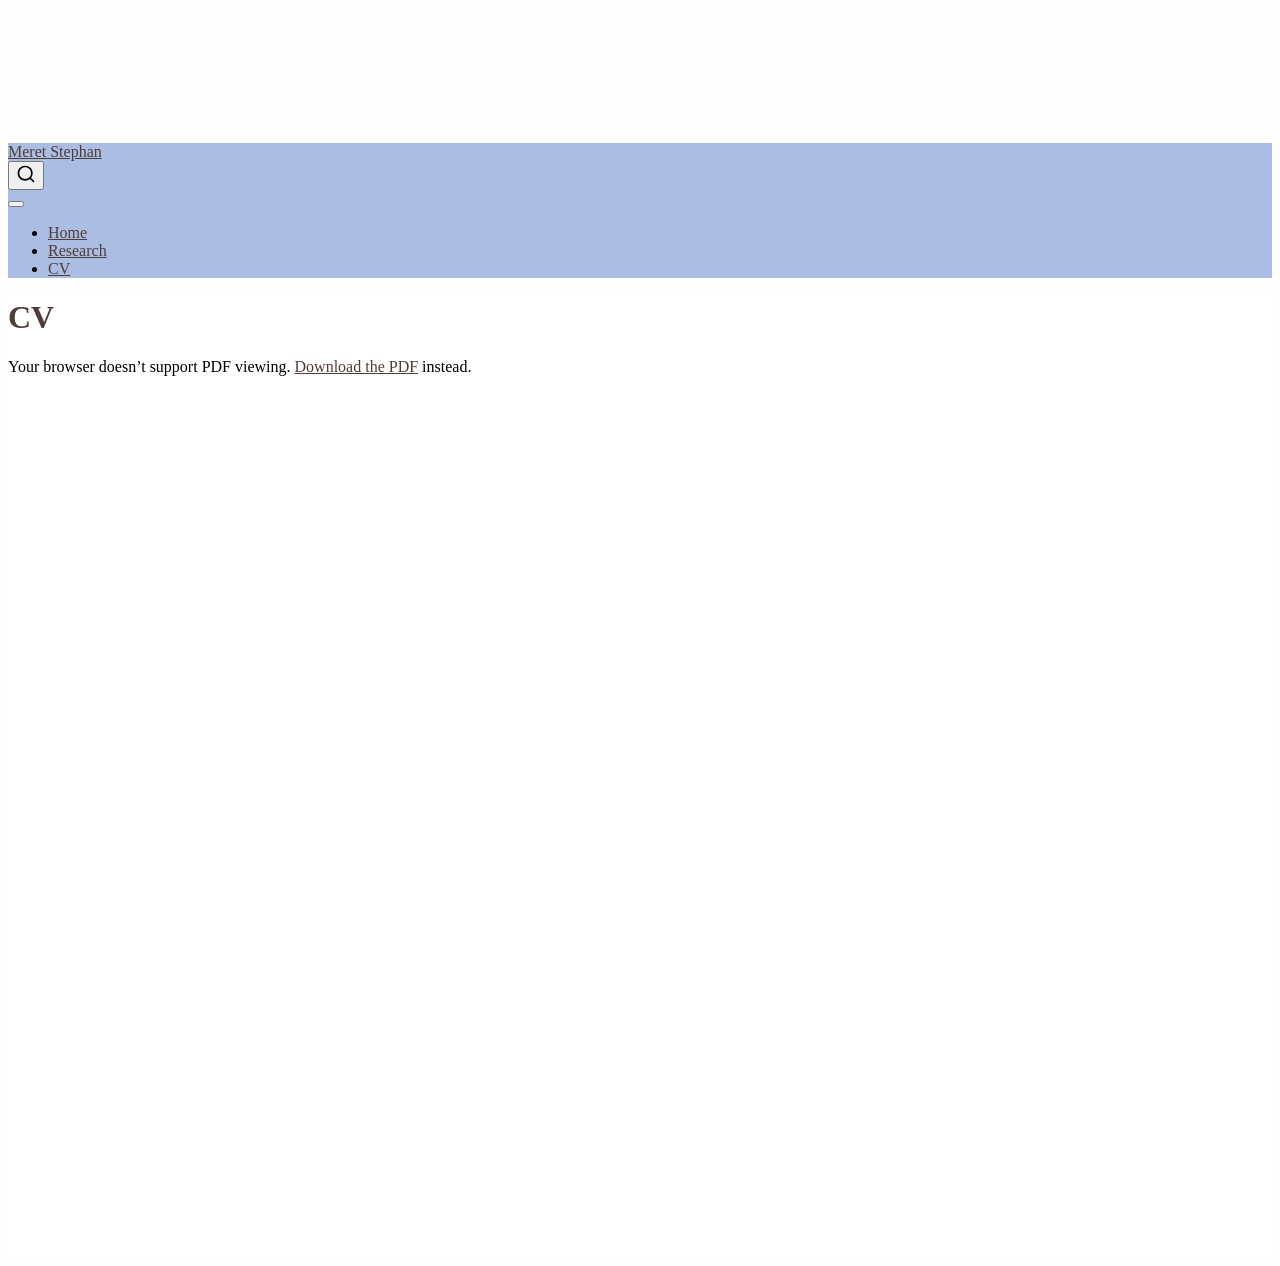
==== CV.html @ 403faa31 "Built site for gh-pages" ====
<!DOCTYPE html>
<html xmlns="http://www.w3.org/1999/xhtml" lang="en" xml:lang="en"><head>

<meta charset="utf-8">
<meta name="generator" content="quarto-1.10.19">

<meta name="viewport" content="width=device-width, initial-scale=1.0, user-scalable=yes">


<title>CV – Meret Stephan</title>
<style>
/* Default styles provided by pandoc.
** See https://pandoc.org/MANUAL.html#variables-for-html for config info.
*/
span.smallcaps{font-variant: small-caps;}
div.columns{display: flex; gap: 1.5em;}
div.column{flex: auto;}
@media screen {
div.columns{gap: min(4vw, 1.5em);}
div.column{overflow-x: auto;}
}
div.hanging-indent{margin-left: 1.5em; text-indent: -1.5em;}
ul.task-list{list-style: none;}
ul.task-list li input[type="checkbox"] {
  width: 0.8em;
  margin: 0 0.8em 0.2em -1em; /* quarto-specific, see https://github.com/quarto-dev/quarto-cli/issues/4556 */ 
  vertical-align: middle;
}
</style>


<script src="site_libs/quarto-nav/quarto-nav.js"></script>
<script src="site_libs/quarto-nav/headroom.min.js"></script>
<script src="site_libs/clipboard/clipboard.min.js"></script>
<script src="site_libs/quarto-search/autocomplete.umd.js"></script>
<script src="site_libs/quarto-search/fuse.min.js"></script>
<script src="site_libs/quarto-search/quarto-search.js"></script>
<meta name="quarto:offset" content="./">
<script src="site_libs/quarto-html/quarto.js" type="module"></script>
<script src="site_libs/quarto-html/tabsets/tabsets.js" type="module"></script>
<script src="site_libs/quarto-html/popper.min.js"></script>
<script src="site_libs/quarto-html/tippy.umd.min.js"></script>
<script src="site_libs/quarto-html/anchor.min.js"></script>
<link href="site_libs/quarto-html/tippy.css" rel="stylesheet">
<link href="site_libs/quarto-html/quarto-syntax-highlighting-bf27225e3a48a9273f3daa8f8e829971.css" rel="stylesheet" id="quarto-text-highlighting-styles">
<script src="site_libs/bootstrap/bootstrap.min.js"></script>
<link href="site_libs/bootstrap/bootstrap-icons.css" rel="stylesheet">
<link href="site_libs/bootstrap/bootstrap-445b8638c3d06994fee0907d791121c4.min.css" rel="stylesheet" append-hash="true" id="quarto-bootstrap" data-mode="light">
<script id="quarto-search-options" type="application/json">{
  "location": "navbar",
  "copy-button": false,
  "collapse-after": 3,
  "panel-placement": "end",
  "type": "overlay",
  "limit": 50,
  "keyboard-shortcut": [
    "f",
    "/",
    "s"
  ],
  "show-item-context": false,
  "language": {
    "search-no-results-text": "No results",
    "search-matching-documents-text": "matching documents",
    "search-copy-link-title": "Copy link to search",
    "search-hide-matches-text": "Hide additional matches",
    "search-more-match-text": "more match in this document",
    "search-more-matches-text": "more matches in this document",
    "search-clear-button-title": "Clear",
    "search-text-placeholder": "",
    "search-detached-cancel-button-title": "Cancel",
    "search-submit-button-title": "Submit",
    "search-label": "Search"
  }
}</script>


<link rel="stylesheet" href="styles.css">
</head>

<body class="nav-fixed quarto-light">

<div id="quarto-search-results"></div>
  <header id="quarto-header" class="headroom fixed-top">
    <nav class="navbar navbar-expand-lg " data-bs-theme="dark">
      <div class="navbar-container container-fluid">
      <div class="navbar-brand-container mx-auto">
    <a class="navbar-brand" href="./index.html">
    <span class="navbar-title">Meret Stephan</span>
    </a>
  </div>
            <div id="quarto-search" class="" title="Search"></div>
          <button class="navbar-toggler" type="button" data-bs-toggle="collapse" data-bs-target="#navbarCollapse" aria-controls="navbarCollapse" role="menu" aria-expanded="false" aria-label="Toggle navigation" onclick="if (window.quartoToggleHeadroom) { window.quartoToggleHeadroom(); }">
  <span class="navbar-toggler-icon"></span>
</button>
          <div class="collapse navbar-collapse" id="navbarCollapse">
            <ul class="navbar-nav navbar-nav-scroll me-auto">
  <li class="nav-item">
    <a class="nav-link" href="./index.html"> 
<span class="menu-text">Home</span></a>
  </li>  
  <li class="nav-item">
    <a class="nav-link" href="./research.html"> 
<span class="menu-text">Research</span></a>
  </li>  
  <li class="nav-item">
    <a class="nav-link active" href="./CV.html" aria-current="page"> 
<span class="menu-text">CV</span></a>
  </li>  
</ul>
          </div> <!-- /navcollapse -->
            <div class="quarto-navbar-tools">
</div>
      </div> <!-- /container-fluid -->
    </nav>
</header>
<!-- content -->
<div id="quarto-content" class="quarto-container page-columns page-rows-contents page-layout-article page-navbar">
<!-- sidebar -->
<!-- margin-sidebar -->
    <div id="quarto-margin-sidebar" class="sidebar margin-sidebar zindex-bottom">
        
    </div>
<!-- main -->
<main class="content" id="quarto-document-content">

<header id="title-block-header" class="quarto-title-block default">
<div class="quarto-title">
<h1 class="title">CV</h1>
</div>



<div class="quarto-title-meta">

    
  
    
  </div>
  


</header>


<div style="width: 100%; height: 100vh; min-height: 800px;">
<object data="cv_oct26.pdf" type="application/pdf" width="100%" height="100%">
<p>
Your browser doesn’t support PDF viewing. <a href="cv_oct26.pdf">Download the PDF</a> instead.
</p>
<p></p></object><p></p>
</div>



</main> <!-- /main -->
<script id="quarto-html-after-body" type="application/javascript">
  window.document.addEventListener("DOMContentLoaded", function (event) {
    const icon = "";
    const anchorJS = new window.AnchorJS();
    anchorJS.options = {
      placement: 'right',
      icon: icon
    };
    anchorJS.add('.anchored');
    const isCodeAnnotation = (el) => {
      for (const clz of el.classList) {
        if (clz.startsWith('code-annotation-')) {                     
          return true;
        }
      }
      return false;
    }
    const onCopySuccess = function(e) {
      // button target
      const button = e.trigger;
      // don't keep focus
      button.blur();
      // flash "checked"
      button.classList.add('code-copy-button-checked');
      var currentTitle = button.getAttribute("title");
      button.setAttribute("title", "Copied!");
      let tooltip;
      if (window.bootstrap) {
        button.setAttribute("data-bs-toggle", "tooltip");
        button.setAttribute("data-bs-placement", "left");
        button.setAttribute("data-bs-title", "Copied!");
        tooltip = new bootstrap.Tooltip(button, 
          { trigger: "manual", 
            customClass: "code-copy-button-tooltip",
            offset: [0, -8]});
        tooltip.show();    
      }
      setTimeout(function() {
        if (tooltip) {
          tooltip.hide();
          button.removeAttribute("data-bs-title");
          button.removeAttribute("data-bs-toggle");
          button.removeAttribute("data-bs-placement");
        }
        button.setAttribute("title", currentTitle);
        button.classList.remove('code-copy-button-checked');
      }, 1000);
      // clear code selection
      e.clearSelection();
    }
    const getTextToCopy = function(trigger) {
      const outerScaffold = trigger.parentElement.cloneNode(true);
      const codeEl = outerScaffold.querySelector('code');
      for (const childEl of codeEl.children) {
        if (isCodeAnnotation(childEl)) {
          childEl.remove();
        }
      }
      return codeEl.innerText;
    }
    const clipboard = new window.ClipboardJS('.code-copy-button:not([data-in-quarto-modal])', {
      text: getTextToCopy
    });
    clipboard.on('success', onCopySuccess);
    if (window.document.getElementById('quarto-embedded-source-code-modal')) {
      const clipboardModal = new window.ClipboardJS('.code-copy-button[data-in-quarto-modal]', {
        text: getTextToCopy,
        container: window.document.getElementById('quarto-embedded-source-code-modal')
      });
      clipboardModal.on('success', onCopySuccess);
    }
      var localhostRegex = new RegExp(/^(?:http|https):\/\/localhost\:?[0-9]*\//);
      var mailtoRegex = new RegExp(/^mailto:/);
        var filterRegex = new RegExp('/' + window.location.host + '/');
      var isInternal = (href) => {
          return filterRegex.test(href) || localhostRegex.test(href) || mailtoRegex.test(href);
      }
      // Inspect non-navigation links and adorn them if external
     var links = window.document.querySelectorAll('a[href]:not(.nav-link):not(.navbar-brand):not(.toc-action):not(.sidebar-link):not(.sidebar-item-toggle):not(.pagination-link):not(.no-external):not([aria-hidden]):not(.dropdown-item):not(.quarto-navigation-tool):not(.about-link)');
      for (var i=0; i<links.length; i++) {
        const link = links[i];
        if (!isInternal(link.href)) {
          // undo the damage that might have been done by quarto-nav.js in the case of
          // links that we want to consider external
          if (link.dataset.originalHref !== undefined) {
            link.href = link.dataset.originalHref;
          }
        }
      }
    function tippyHover(el, contentFn, onTriggerFn, onUntriggerFn) {
      const config = {
        allowHTML: true,
        maxWidth: 500,
        delay: 100,
        arrow: false,
        appendTo: function(el) {
            return el.parentElement;
        },
        interactive: true,
        interactiveBorder: 10,
        theme: 'quarto',
        placement: 'bottom-start',
      };
      if (contentFn) {
        config.content = contentFn;
      }
      if (onTriggerFn) {
        config.onTrigger = onTriggerFn;
      }
      if (onUntriggerFn) {
        config.onUntrigger = onUntriggerFn;
      }
      window.tippy(el, config); 
    }
    const noterefs = window.document.querySelectorAll('a[role="doc-noteref"]');
    for (var i=0; i<noterefs.length; i++) {
      const ref = noterefs[i];
      tippyHover(ref, function() {
        // use id or data attribute instead here
        let href = ref.getAttribute('data-footnote-href') || ref.getAttribute('href');
        try { href = new URL(href).hash; } catch {}
        const id = href.replace(/^#\/?/, "");
        const note = window.document.getElementById(id);
        if (note) {
          return note.innerHTML;
        } else {
          return "";
        }
      });
    }
    const xrefs = window.document.querySelectorAll('a.quarto-xref');
    const processXRef = (id, note) => {
      // Strip column container classes
      const stripColumnClz = (el) => {
        el.classList.remove("page-full", "page-columns");
        if (el.children) {
          for (const child of el.children) {
            stripColumnClz(child);
          }
        }
      }
      stripColumnClz(note)
      if (id === null || id.startsWith('sec-')) {
        // Special case sections, only their first couple elements
        const container = document.createElement("div");
        if (note.children && note.children.length > 2) {
          container.appendChild(note.children[0].cloneNode(true));
          for (let i = 1; i < note.children.length; i++) {
            const child = note.children[i];
            if (child.tagName === "P" && child.innerText === "") {
              continue;
            } else {
              container.appendChild(child.cloneNode(true));
              break;
            }
          }
          if (window.Quarto?.typesetMath) {
            window.Quarto.typesetMath(container);
          }
          return container.innerHTML
        } else {
          if (window.Quarto?.typesetMath) {
            window.Quarto.typesetMath(note);
          }
          return note.innerHTML;
        }
      } else {
        // Remove any anchor links if they are present
        const anchorLink = note.querySelector('a.anchorjs-link');
        if (anchorLink) {
          anchorLink.remove();
        }
        if (window.Quarto?.typesetMath) {
          window.Quarto.typesetMath(note);
        }
        if (note.classList.contains("callout")) {
          return note.outerHTML;
        } else {
          return note.innerHTML;
        }
      }
    }
    for (var i=0; i<xrefs.length; i++) {
      const xref = xrefs[i];
      tippyHover(xref, undefined, function(instance) {
        instance.disable();
        let url = xref.getAttribute('href');
        let hash = undefined; 
        if (url.startsWith('#')) {
          hash = url;
        } else {
          try { hash = new URL(url).hash; } catch {}
        }
        if (hash) {
          const id = hash.replace(/^#\/?/, "");
          const note = window.document.getElementById(id);
          if (note !== null) {
            try {
              const html = processXRef(id, note.cloneNode(true));
              instance.setContent(html);
            } finally {
              instance.enable();
              instance.show();
            }
          } else {
            // See if we can fetch this
            fetch(url.split('#')[0])
            .then(res => res.text())
            .then(html => {
              const parser = new DOMParser();
              const htmlDoc = parser.parseFromString(html, "text/html");
              const note = htmlDoc.getElementById(id);
              if (note !== null) {
                const html = processXRef(id, note);
                instance.setContent(html);
              } 
            }).finally(() => {
              instance.enable();
              instance.show();
            });
          }
        } else {
          // See if we can fetch a full url (with no hash to target)
          // This is a special case and we should probably do some content thinning / targeting
          fetch(url)
          .then(res => res.text())
          .then(html => {
            const parser = new DOMParser();
            const htmlDoc = parser.parseFromString(html, "text/html");
            const note = htmlDoc.querySelector('main.content');
            if (note !== null) {
              // This should only happen for chapter cross references
              // (since there is no id in the URL)
              // remove the first header
              if (note.children.length > 0 && note.children[0].tagName === "HEADER") {
                note.children[0].remove();
              }
              const html = processXRef(null, note);
              instance.setContent(html);
            } 
          }).finally(() => {
            instance.enable();
            instance.show();
          });
        }
      }, function(instance) {
      });
    }
        let selectedAnnoteEl;
        const selectorForAnnotation = ( cell, annotation) => {
          let cellAttr = 'data-code-cell="' + cell + '"';
          let lineAttr = 'data-code-annotation="' +  annotation + '"';
          const selector = 'span[' + cellAttr + '][' + lineAttr + ']';
          return selector;
        }
        const selectCodeLines = (annoteEl) => {
          const doc = window.document;
          const targetCell = annoteEl.getAttribute("data-target-cell");
          const targetAnnotation = annoteEl.getAttribute("data-target-annotation");
          const annoteSpan = window.document.querySelector(selectorForAnnotation(targetCell, targetAnnotation));
          const lines = annoteSpan.getAttribute("data-code-lines").split(",");
          const lineIds = lines.map((line) => {
            return targetCell + "-" + line;
          })
          let top = null;
          let height = null;
          let parent = null;
          if (lineIds.length > 0) {
              //compute the position of the single el (top and bottom and make a div)
              const el = window.document.getElementById(lineIds[0]);
              top = el.offsetTop;
              height = el.offsetHeight;
              parent = el.parentElement.parentElement;
            if (lineIds.length > 1) {
              const lastEl = window.document.getElementById(lineIds[lineIds.length - 1]);
              const bottom = lastEl.offsetTop + lastEl.offsetHeight;
              height = bottom - top;
            }
            if (top !== null && height !== null && parent !== null) {
              // cook up a div (if necessary) and position it 
              let div = window.document.getElementById("code-annotation-line-highlight");
              if (div === null) {
                div = window.document.createElement("div");
                div.setAttribute("id", "code-annotation-line-highlight");
                div.style.position = 'absolute';
                parent.appendChild(div);
              }
              div.style.top = top - 2 + "px";
              div.style.height = height + 4 + "px";
              div.style.left = 0;
              let gutterDiv = window.document.getElementById("code-annotation-line-highlight-gutter");
              if (gutterDiv === null) {
                gutterDiv = window.document.createElement("div");
                gutterDiv.setAttribute("id", "code-annotation-line-highlight-gutter");
                gutterDiv.style.position = 'absolute';
                const codeCell = window.document.getElementById(targetCell);
                const gutter = codeCell.querySelector('.code-annotation-gutter');
                gutter.appendChild(gutterDiv);
              }
              gutterDiv.style.top = top - 2 + "px";
              gutterDiv.style.height = height + 4 + "px";
            }
            selectedAnnoteEl = annoteEl;
          }
        };
        const unselectCodeLines = () => {
          const elementsIds = ["code-annotation-line-highlight", "code-annotation-line-highlight-gutter"];
          elementsIds.forEach((elId) => {
            const div = window.document.getElementById(elId);
            if (div) {
              div.remove();
            }
          });
          selectedAnnoteEl = undefined;
        };
          // Handle positioning of the toggle
      window.addEventListener(
        "resize",
        throttle(() => {
          elRect = undefined;
          if (selectedAnnoteEl) {
            selectCodeLines(selectedAnnoteEl);
          }
        }, 10)
      );
      function throttle(fn, ms) {
      let throttle = false;
      let timer;
        return (...args) => {
          if(!throttle) { // first call gets through
              fn.apply(this, args);
              throttle = true;
          } else { // all the others get throttled
              if(timer) clearTimeout(timer); // cancel #2
              timer = setTimeout(() => {
                fn.apply(this, args);
                timer = throttle = false;
              }, ms);
          }
        };
      }
        // Attach click handler to the DT
        const annoteDls = window.document.querySelectorAll('dt[data-target-cell]');
        for (const annoteDlNode of annoteDls) {
          annoteDlNode.addEventListener('click', (event) => {
            const clickedEl = event.target;
            if (clickedEl !== selectedAnnoteEl) {
              unselectCodeLines();
              const activeEl = window.document.querySelector('dt[data-target-cell].code-annotation-active');
              if (activeEl) {
                activeEl.classList.remove('code-annotation-active');
              }
              selectCodeLines(clickedEl);
              clickedEl.classList.add('code-annotation-active');
            } else {
              // Unselect the line
              unselectCodeLines();
              clickedEl.classList.remove('code-annotation-active');
            }
          });
        }
    const findCites = (el) => {
      const parentEl = el.parentElement;
      if (parentEl) {
        const cites = parentEl.dataset.cites;
        if (cites) {
          return {
            el,
            cites: cites.split(' ')
          };
        } else {
          return findCites(el.parentElement)
        }
      } else {
        return undefined;
      }
    };
    var bibliorefs = window.document.querySelectorAll('a[role="doc-biblioref"]');
    for (var i=0; i<bibliorefs.length; i++) {
      const ref = bibliorefs[i];
      const citeInfo = findCites(ref);
      if (citeInfo) {
        tippyHover(citeInfo.el, function() {
          var popup = window.document.createElement('div');
          citeInfo.cites.forEach(function(cite) {
            var citeDiv = window.document.createElement('div');
            citeDiv.classList.add('hanging-indent');
            citeDiv.classList.add('csl-entry');
            var biblioDiv = window.document.getElementById('ref-' + cite);
            if (biblioDiv) {
              citeDiv.innerHTML = biblioDiv.innerHTML;
            }
            popup.appendChild(citeDiv);
          });
          return popup.innerHTML;
        });
      }
    }
  });
  </script>
</div> <!-- /content -->




</body></html>
---- site_libs/quarto-html/tippy.css ----
.tippy-box[data-animation=fade][data-state=hidden]{opacity:0}[data-tippy-root]{max-width:calc(100vw - 10px)}.tippy-box{position:relative;background-color:#333;color:#fff;border-radius:4px;font-size:14px;line-height:1.4;white-space:normal;outline:0;transition-property:transform,visibility,opacity}.tippy-box[data-placement^=top]>.tippy-arrow{bottom:0}.tippy-box[data-placement^=top]>.tippy-arrow:before{bottom:-7px;left:0;border-width:8px 8px 0;border-top-color:initial;transform-origin:center top}.tippy-box[data-placement^=bottom]>.tippy-arrow{top:0}.tippy-box[data-placement^=bottom]>.tippy-arrow:before{top:-7px;left:0;border-width:0 8px 8px;border-bottom-color:initial;transform-origin:center bottom}.tippy-box[data-placement^=left]>.tippy-arrow{right:0}.tippy-box[data-placement^=left]>.tippy-arrow:before{border-width:8px 0 8px 8px;border-left-color:initial;right:-7px;transform-origin:center left}.tippy-box[data-placement^=right]>.tippy-arrow{left:0}.tippy-box[data-placement^=right]>.tippy-arrow:before{left:-7px;border-width:8px 8px 8px 0;border-right-color:initial;transform-origin:center right}.tippy-box[data-inertia][data-state=visible]{transition-timing-function:cubic-bezier(.54,1.5,.38,1.11)}.tippy-arrow{width:16px;height:16px;color:#333}.tippy-arrow:before{content:"";position:absolute;border-color:transparent;border-style:solid}.tippy-content{position:relative;padding:5px 9px;z-index:1}
---- site_libs/quarto-html/quarto-syntax-highlighting-bf27225e3a48a9273f3daa8f8e829971.css ----
/* quarto syntax highlight colors */
:root {
  --quarto-hl-ot-color: #003B4F;
  --quarto-hl-at-color: #657422;
  --quarto-hl-ss-color: #20794D;
  --quarto-hl-an-color: #5E5E5E;
  --quarto-hl-fu-color: #4758AB;
  --quarto-hl-st-color: #20794D;
  --quarto-hl-cf-color: #003B4F;
  --quarto-hl-op-color: #5E5E5E;
  --quarto-hl-er-color: #AD0000;
  --quarto-hl-bn-color: #AD0000;
  --quarto-hl-al-color: #AD0000;
  --quarto-hl-va-color: #111111;
  --quarto-hl-bu-color: inherit;
  --quarto-hl-ex-color: inherit;
  --quarto-hl-pp-color: #AD0000;
  --quarto-hl-in-color: #5E5E5E;
  --quarto-hl-vs-color: #20794D;
  --quarto-hl-wa-color: #5E5E5E;
  --quarto-hl-do-color: #5E5E5E;
  --quarto-hl-im-color: #00769E;
  --quarto-hl-ch-color: #20794D;
  --quarto-hl-dt-color: #AD0000;
  --quarto-hl-fl-color: #AD0000;
  --quarto-hl-co-color: #5E5E5E;
  --quarto-hl-cv-color: #5E5E5E;
  --quarto-hl-cn-color: #8f5902;
  --quarto-hl-sc-color: #5E5E5E;
  --quarto-hl-dv-color: #AD0000;
  --quarto-hl-kw-color: #003B4F;
}

/* other quarto variables */
:root {
  --quarto-font-monospace: SFMono-Regular, Menlo, Monaco, Consolas, "Liberation Mono", "Courier New", monospace;
}

/* syntax highlight based on Pandoc's rules */
pre > code.sourceCode > span {
  color: #003B4F;
}

code.sourceCode > span {
  color: #003B4F;
}

div.sourceCode,
div.sourceCode pre.sourceCode {
  color: #003B4F;
}

/* Normal */
code span {
  color: #003B4F;
}

/* Alert */
code span.al {
  color: #AD0000;
  font-style: inherit;
}

/* Annotation */
code span.an {
  color: #5E5E5E;
  font-style: inherit;
}

/* Attribute */
code span.at {
  color: #657422;
  font-style: inherit;
}

/* BaseN */
code span.bn {
  color: #AD0000;
  font-style: inherit;
}

/* BuiltIn */
code span.bu {
  font-style: inherit;
}

/* ControlFlow */
code span.cf {
  color: #003B4F;
  font-weight: bold;
  font-style: inherit;
}

/* Char */
code span.ch {
  color: #20794D;
  font-style: inherit;
}

/* Constant */
code span.cn {
  color: #8f5902;
  font-style: inherit;
}

/* Comment */
code span.co {
  color: #5E5E5E;
  font-style: inherit;
}

/* CommentVar */
code span.cv {
  color: #5E5E5E;
  font-style: italic;
}

/* Documentation */
code span.do {
  color: #5E5E5E;
  font-style: italic;
}

/* DataType */
code span.dt {
  color: #AD0000;
  font-style: inherit;
}

/* DecVal */
code span.dv {
  color: #AD0000;
  font-style: inherit;
}

/* Error */
code span.er {
  color: #AD0000;
  font-style: inherit;
}

/* Extension */
code span.ex {
  font-style: inherit;
}

/* Float */
code span.fl {
  color: #AD0000;
  font-style: inherit;
}

/* Function */
code span.fu {
  color: #4758AB;
  font-style: inherit;
}

/* Import */
code span.im {
  color: #00769E;
  font-style: inherit;
}

/* Information */
code span.in {
  color: #5E5E5E;
  font-style: inherit;
}

/* Keyword */
code span.kw {
  color: #003B4F;
  font-weight: bold;
  font-style: inherit;
}

/* Operator */
code span.op {
  color: #5E5E5E;
  font-style: inherit;
}

/* Other */
code span.ot {
  color: #003B4F;
  font-style: inherit;
}

/* Preprocessor */
code span.pp {
  color: #AD0000;
  font-style: inherit;
}

/* SpecialChar */
code span.sc {
  color: #5E5E5E;
  font-style: inherit;
}

/* SpecialString */
code span.ss {
  color: #20794D;
  font-style: inherit;
}

/* String */
code span.st {
  color: #20794D;
  font-style: inherit;
}

/* Variable */
code span.va {
  color: #111111;
  font-style: inherit;
}

/* VerbatimString */
code span.vs {
  color: #20794D;
  font-style: inherit;
}

/* Warning */
code span.wa {
  color: #5E5E5E;
  font-style: italic;
}

.prevent-inlining {
  content: "</";
}

/*# sourceMappingURL=8be38f48d34c45af72792cbd699585e7.css.map */
---- styles.css ----
/* css styles */
.pdf-container {
    width: 100%;
    height: 100vh;
    /* Full viewport height */
    min-height: 800px;
    /* Ensures minimum height */
    margin: 0;
    padding: 0;
    border: 1px solid #ddd;
    /* Optional: adds a border to see the container */
}

.pdf-container iframe {
    width: 100%;
    height: 100%;
    border: none;
    display: block;
}

/* Profile picture on homepage */
.quarto-about-jolla img,
.quarto-about-trestles img {
    width: 250px;
    height: auto;
}

/* Custom color theme based on your LaTeX colors */
:root {
    --lightburgundy: rgb(176, 48, 96);
    --nude: rgb(187, 128, 113);
    --rose: rgb(233, 203, 200);
    --darkrose: rgb(200, 160, 155);
    --darkbrown: rgb(78, 61, 57);
    --darkblue:rgb(52, 113, 255);
    --lightblue:rgba(156, 177, 222, 0.84);
    --


}

/* Main headings */
h1,
h2,
h3,
h4,
h5,
h6 {
    color: var(--darkbrown);
}

/* Links */
a {
    color: var(--darkbrown);
}

a:hover {
    color: var(--nude);
}

/* Navigation bar (if you have one) */
.navbar {
    background-color: var(--lightblue) !important;
}

.navbar-brand,
.navbar-nav .nav-link {
    color: var(--darkbrown) !important;
}

.navbar-nav .nav-link:hover {
    color: var(--darkbrown) !important;
}

/* Body background */
body {
    background-color: #fefefe;
}

/* Content area background */
.quarto-container {
    background-color: white;
}

/* Blockquotes and callouts */
blockquote {
    border-left: 4px solid var(--darkrose);
    background-color: var(--rose);
    padding: 15px;
}

/* Code blocks */
pre {
    background-color: var(--rose);
    border: 1px solid var(--darkrose);
}

/* Tables */
table {
    border-color: var(--darkrose);
}

thead {
    background-color: var(--rose);
    color: var(--darkblue);
}

/* Buttons */
.btn-primary {
    background-color: var(--darkblue);
    border-color: var(--darkblue);
}

.btn-primary:hover {
    background-color: var(--nude);
    border-color: var(--nude);
}

/* Abstract styling to match your theme */
.inline-abstract summary {
    color: var(--darkblue) !important;
}

.abstract-content,
.inline-abstract div {
    background-color: var(--rose);
    border-left: 3px solid var(--darkblue);
    padding: 12px;
    margin-top: 8px;
    border-radius: 4px;
}

/* PDF container styling */
.pdf-container {
    border: 2px solid var(--darkblue);
    border-radius: 8px;
    overflow: hidden;
}
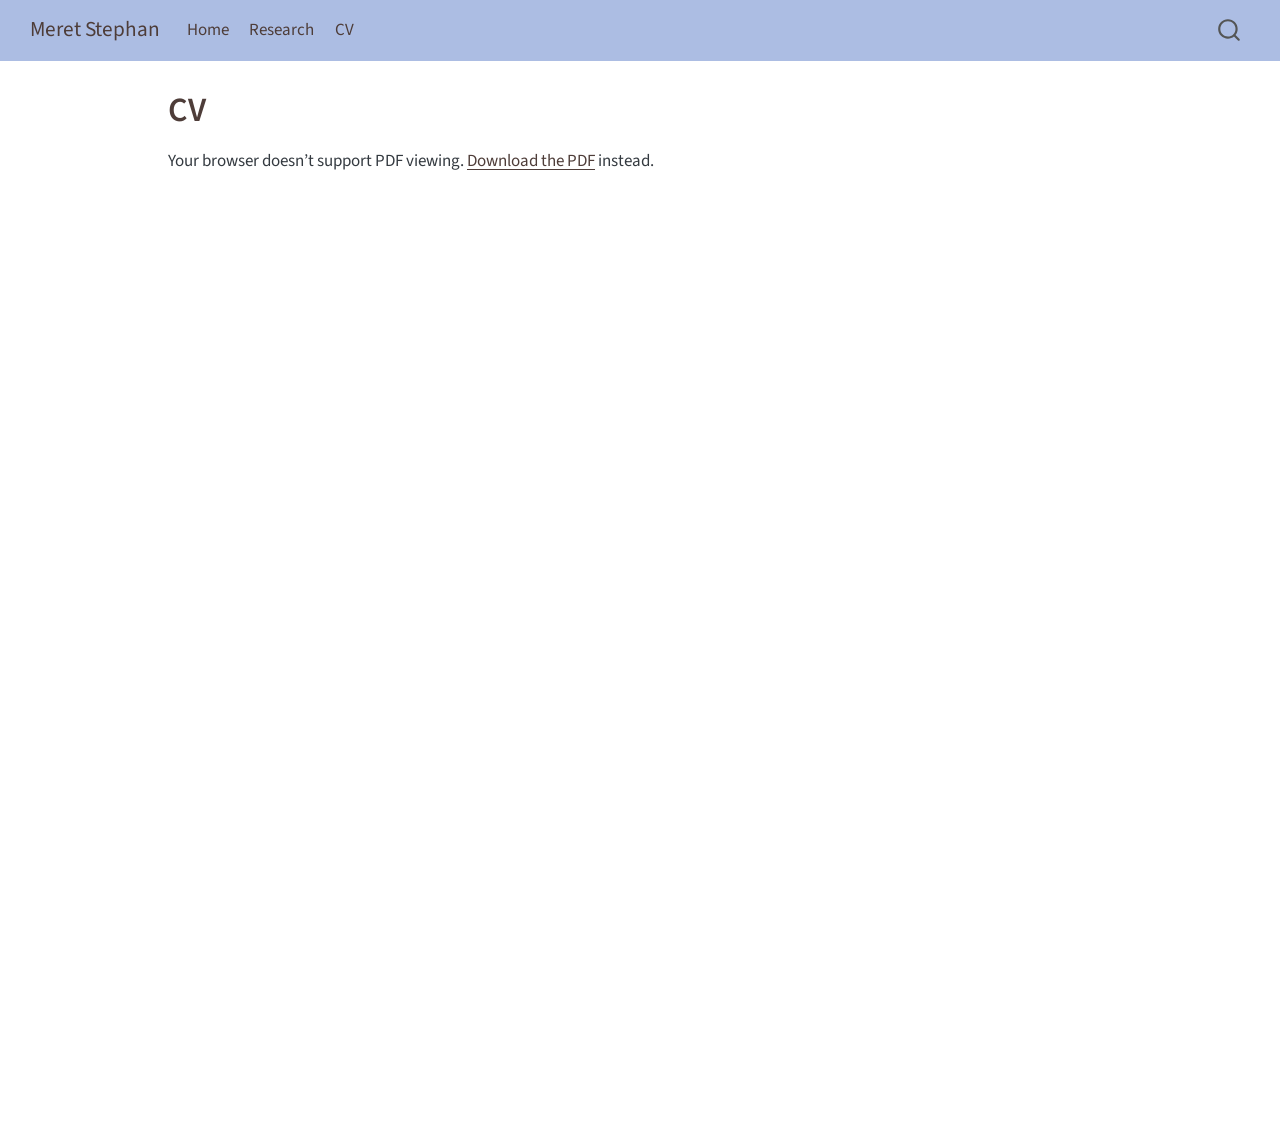
==== commit 1cbc050b: "Built site for gh-pages" ====
--- a/CV.html
+++ b/CV.html
@@ -45,7 +45,7 @@
 <link href="site_libs/quarto-html/quarto-syntax-highlighting-bf27225e3a48a9273f3daa8f8e829971.css" rel="stylesheet" id="quarto-text-highlighting-styles">
 <script src="site_libs/bootstrap/bootstrap.min.js"></script>
 <link href="site_libs/bootstrap/bootstrap-icons.css" rel="stylesheet">
-<link href="site_libs/bootstrap/bootstrap-445b8638c3d06994fee0907d791121c4.min.css" rel="stylesheet" append-hash="true" id="quarto-bootstrap" data-mode="light">
+<link href="site_libs/bootstrap/bootstrap-a14d652b86e00f03abd5043129e363d4.min.css" rel="stylesheet" append-hash="true" id="quarto-bootstrap" data-mode="light">
 <script id="quarto-search-options" type="application/json">{
   "location": "navbar",
   "copy-button": false,
@@ -227,7 +227,7 @@
     }
       var localhostRegex = new RegExp(/^(?:http|https):\/\/localhost\:?[0-9]*\//);
       var mailtoRegex = new RegExp(/^mailto:/);
-        var filterRegex = new RegExp('/' + window.location.host + '/');
+        var filterRegex = new RegExp("https:\/\/MeretStephan\.github\.io\/meretstephan\.github\.io\/");
       var isInternal = (href) => {
           return filterRegex.test(href) || localhostRegex.test(href) || mailtoRegex.test(href);
       }
